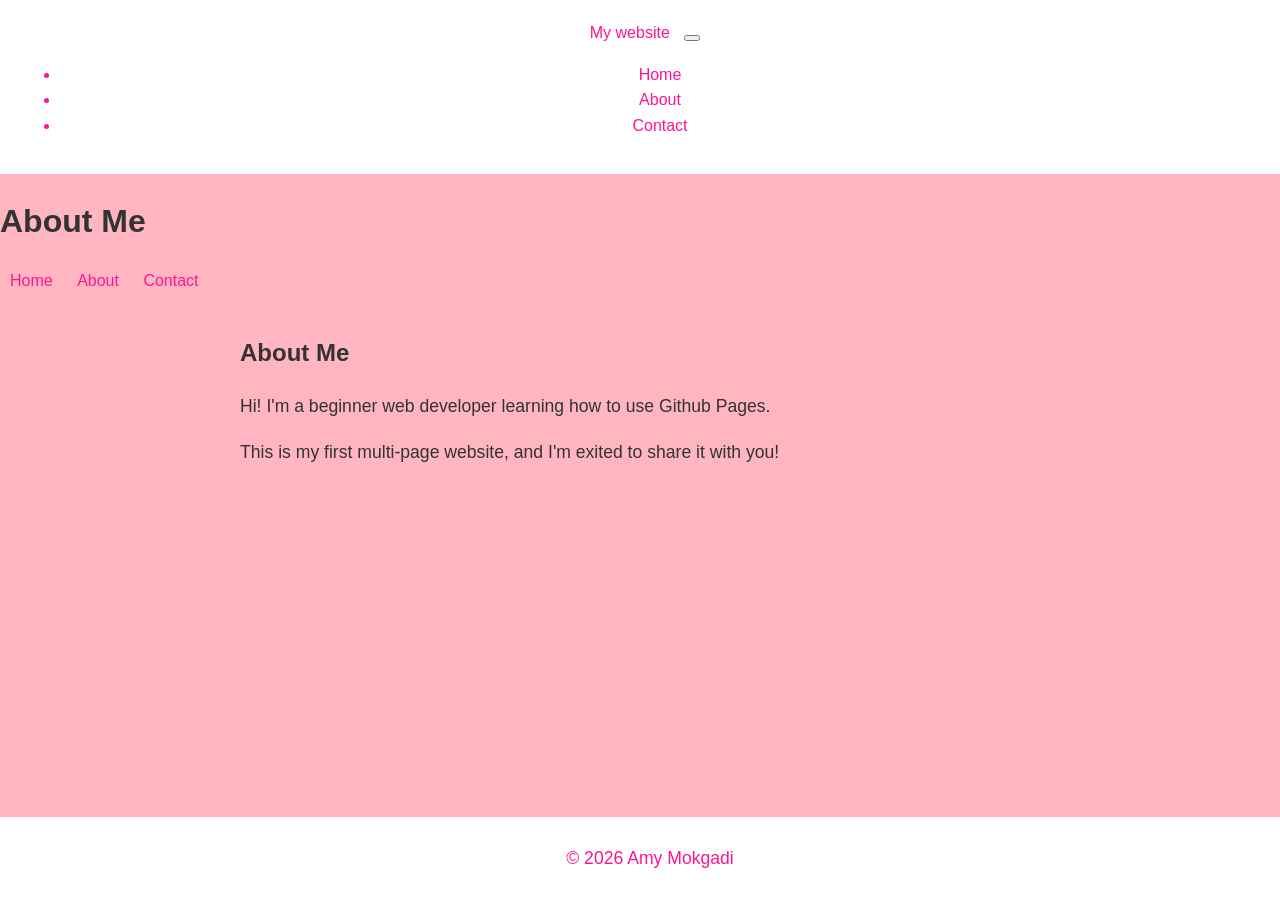
==== About.html @ 2e1b2ee9 "Updated website" ====
<!DOCTYPE html>
<html lang="en">
    <head>
        <meta charset="UTF-8">
        <meta name="viewport" content=width=device-width,initial-scale=1.0">
        <title>About Me</title>
        <link rel="stylesheet" href="styles.css">
    </head>
    <body>
        <header>
            <nav class=""navbar navbar-expand-lg navbar-dark bg-dark"
            <div class="container">
                <a class="navbar-brand" href="index.html">My website</a>
                <button class="navbar-toggler"type="button" data-bs-toggle="collapse"data-bs-target="#navbarNav">
                    <span class=""navbar-toggler-icon"></span>
                </button>
                <div class="collapse navbar-collapse"id="navbarNav">
                    <ul class="navbar-nav">
                        <li class="nav-item">
                            <a class="nav-link" href="index.html">Home</a>
                        </li>
                        <li class="nav-link">
                            <a class="nav-link"href="about.html">About</a>
                        </li>
                        <li class="nav-item">
                            <a class="nav-link" href="contact.html">Contact</a>
                        </li>
                    </ul>
                </div>
            </div>
            </nav>
            </header>
              <h1>About Me</h1>
              <nav>
                <a href="index.html">Home</a>
                <a href="About.html">About</a>
                <a href="contact.html">Contact</a>
              </nav>
            </header>

            <main class="container my-5">
                <h2>About Me</h2>
                <p> Hi! I'm a beginner web developer learning how to use Github Pages.</p>
                <p> This is my first multi-page website, and I'm exited to share it with you!</p>
            </main>

            <footer>
                <p>&copy; 2026 Amy Mokgadi</p>
            </footer>
        </body>
        </html>
---- styles.css ----
body{
    font-family: Arial, sans-serif;
    color: #333;
    background-color: Lightpink;
    margin:0;
    padding:0;
    line-height: 1.6;
}    
header{
    background-color: rgb(255, 255, 255);
    color: deeppink;
    padding: 20px;
    text-align: center;  
}

header h1{
    margin:0;

}
nav a {
    color: deeppink;
    text-decoration: none;
    margin: 0 10px;
}
nav a:hover{
    text-decoration:underline;
}    

main {
    padding: 20px;
    max-width: 800px;
    margin: 0 auto;
}
main img {
    max-width: 100%;
    height: auto;
    display: block;
    margin: 20px 0;
}    
     
footer {
    background-color: rgb(255, 255, 255);
    color: deeppink;
    text-align:center;
    padding: 10px;
    position:fixed;
    bottom:0;
    width: 100%;
}  

p{
    font-size: 1.1em;
}

a{
    color:#4caf8c;
    text-decoration:none;
}
a:hover{
    text-decoration: underline;
} 
img {
    border: 5px solid #4caf50;
     border-radius: 10px;
} 
main a[href^="mailto:"] {
    color: hotpink;
    font-weight: bold;
}
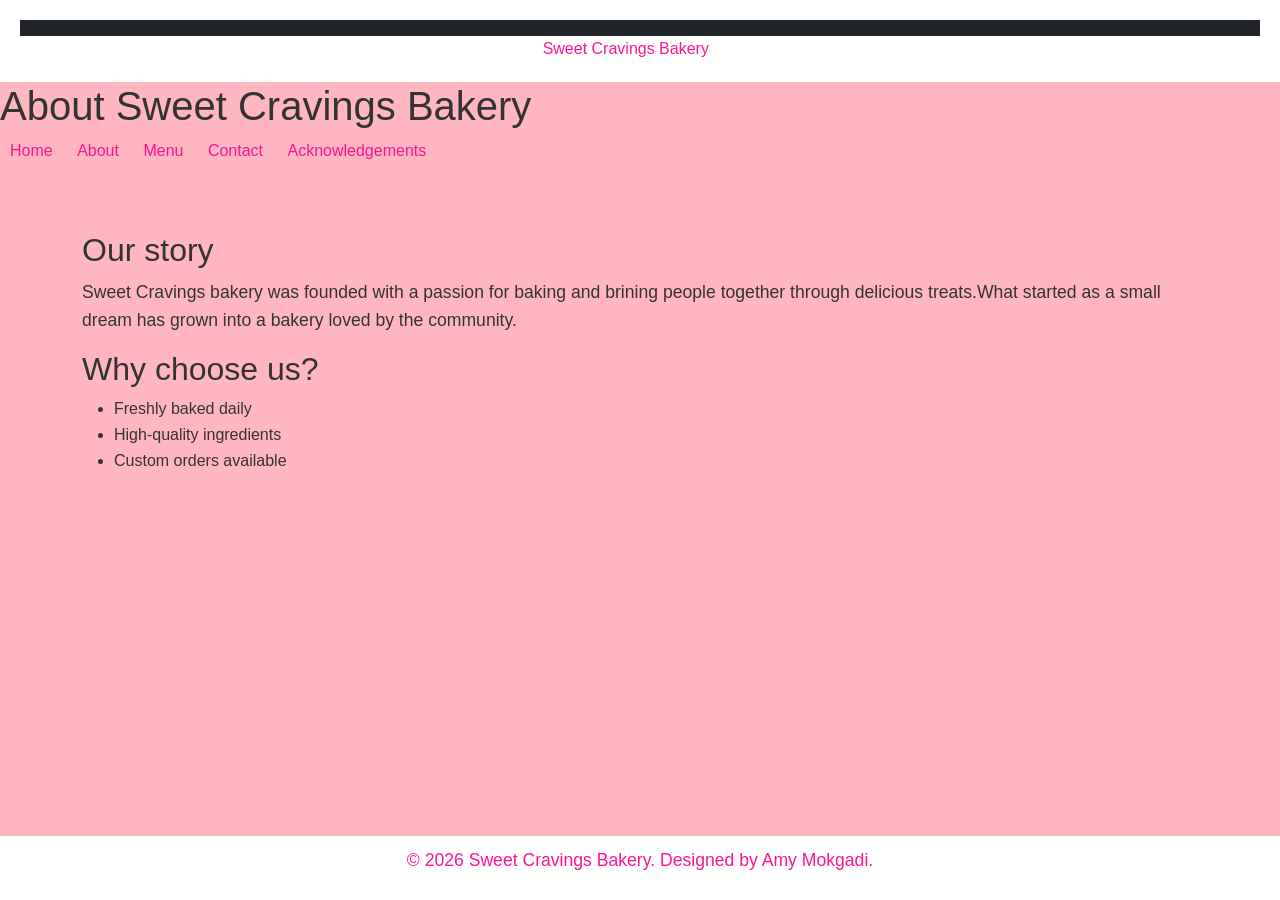
==== commit 7f54fe79: "Updated About.html, Contact.html, index.html, menu.html and added Acknowledgement.html" ====
--- a/About.html
+++ b/About.html
@@ -2,50 +2,73 @@
 <html lang="en">
     <head>
         <meta charset="UTF-8">
-        <meta name="viewport" content=width=device-width,initial-scale=1.0">
-        <title>About Me</title>
+        <meta name="viewport" content="width=device-width, initial-scale=1.0">
+        <title>About Sweet Cravings</title>
+        <!--Bootstrap CSS-->
+        <link href="https://cdn.jsdelivr.net/npm/bootstrap@5.3.0/dist/css/bootstrap.min.css"rel="stylesheet">
+        <!Custom CSS-->
         <link rel="stylesheet" href="styles.css">
     </head>
     <body>
+        <!--Your content goes here-->
+
+        <!Bootstrap JS and dependencies-->
+        <script src="https://cdn.jsdelivr.net/npm/@popperjs/core@2.11.6/dist/umd/popper.min.js"></script>
+        <script src="https://cdn.jsdelivr.net/npm/bootstrap@5.3.0/dist/js/bootstrap.min.js"></script>
+        </body>
+        </html>
         <header>
-            <nav class=""navbar navbar-expand-lg navbar-dark bg-dark"
+            <nav class="navbar navbar-expand-lg navbar-dark bg-dark"></nav>
             <div class="container">
-                <a class="navbar-brand" href="index.html">My website</a>
+                <a class="navbar-brand" href="index.html">Sweet Cravings Bakery</a>
                 <button class="navbar-toggler"type="button" data-bs-toggle="collapse"data-bs-target="#navbarNav">
-                    <span class=""navbar-toggler-icon"></span>
+                    <span class="navbar-toggler-icon"></span>
                 </button>
                 <div class="collapse navbar-collapse"id="navbarNav">
                     <ul class="navbar-nav">
                         <li class="nav-item">
                             <a class="nav-link" href="index.html">Home</a>
                         </li>
-                        <li class="nav-link">
-                            <a class="nav-link"href="about.html">About</a>
+                        <li class="nav-item">
+                            <a class="nav-link" href="menu.html">Menu</a>
                         </li>
                         <li class="nav-item">
-                            <a class="nav-link" href="contact.html">Contact</a>
+                            <a class="nav-link"href="About.html">About</a>
+                        </li>
+                        <li class="nav-item">
+                            <a class="nav-link" href="Contact.html">Contact</a>
+                            <li class="nav-item">
+                                <a class="nav-link" href="Acknowledgement.html">Acknowledgements</a>
+                            </li>
                         </li>
                     </ul>
                 </div>
             </div>
             </nav>
             </header>
-              <h1>About Me</h1>
+              <h1>About Sweet Cravings Bakery</h1>
               <nav>
                 <a href="index.html">Home</a>
                 <a href="About.html">About</a>
+                <a href="menu.html">Menu</a>
                 <a href="contact.html">Contact</a>
+                <a href="Acknowledgement.html">Acknowledgements</a>
               </nav>
             </header>
 
             <main class="container my-5">
-                <h2>About Me</h2>
-                <p> Hi! I'm a beginner web developer learning how to use Github Pages.</p>
-                <p> This is my first multi-page website, and I'm exited to share it with you!</p>
-            </main>
+                <h2>Our story</h2>
+                <p>Sweet Cravings bakery was founded with a passion for baking and brining people together through delicious treats.What started as a small dream has grown into a bakery loved by the community.</p>
+                <h2>Why choose us?</h2>
+                <ul>
+                    <li>Freshly baked daily</li>
+                    <li>High-quality ingredients</li>
+                    <li>Custom orders available</li>
+                </ul>
+                </main>
 
             <footer>
-                <p>&copy; 2026 Amy Mokgadi</p>
+                <p>&copy; 2026 Sweet Cravings Bakery. Designed by Amy Mokgadi.</p>
             </footer>
         </body>
         </html>
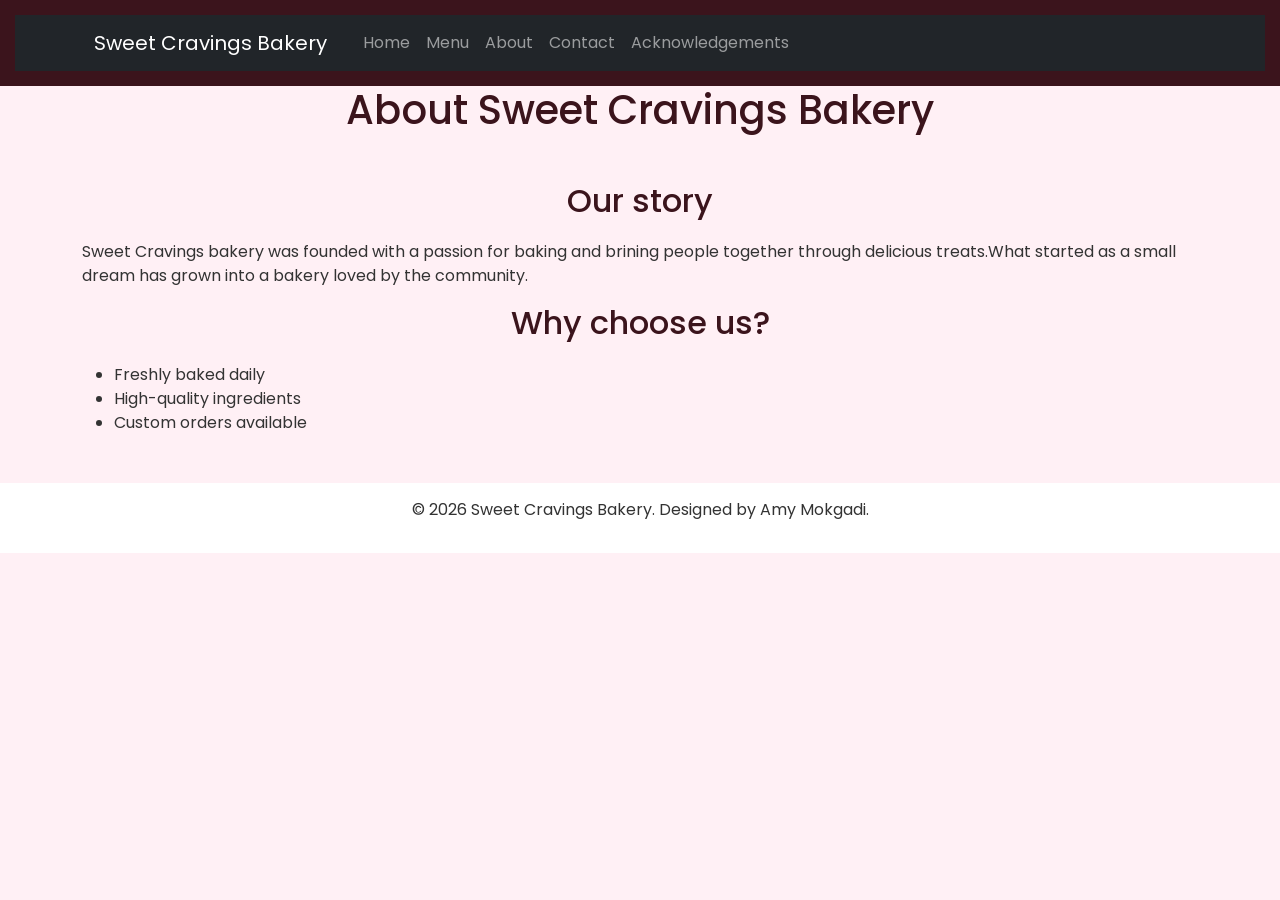
==== commit 2df3a0ef: "updated website" ====
--- a/About.html
+++ b/About.html
@@ -15,10 +15,10 @@
         <!Bootstrap JS and dependencies-->
         <script src="https://cdn.jsdelivr.net/npm/@popperjs/core@2.11.6/dist/umd/popper.min.js"></script>
         <script src="https://cdn.jsdelivr.net/npm/bootstrap@5.3.0/dist/js/bootstrap.min.js"></script>
-        </body>
-        </html>
+    
+        
         <header>
-            <nav class="navbar navbar-expand-lg navbar-dark bg-dark"></nav>
+            <nav class="navbar navbar-expand-lg navbar-dark bg-dark">
             <div class="container">
                 <a class="navbar-brand" href="index.html">Sweet Cravings Bakery</a>
                 <button class="navbar-toggler"type="button" data-bs-toggle="collapse"data-bs-target="#navbarNav">
@@ -47,14 +47,8 @@
             </nav>
             </header>
               <h1>About Sweet Cravings Bakery</h1>
-              <nav>
-                <a href="index.html">Home</a>
-                <a href="About.html">About</a>
-                <a href="menu.html">Menu</a>
-                <a href="contact.html">Contact</a>
-                <a href="Acknowledgement.html">Acknowledgements</a>
-              </nav>
-            </header>
+             
+    
 
             <main class="container my-5">
                 <h2>Our story</h2>
--- a/styles.css
+++ b/styles.css
@@ -1,69 +1,125 @@
-body{
-    font-family: Arial, sans-serif;
-    color: #333;
-    background-color: Lightpink;
-    margin:0;
-    padding:0;
-    line-height: 1.6;
-}    
-header{
-    background-color: rgb(255, 255, 255);
-    color: deeppink;
-    padding: 20px;
-    text-align: center;  
+/* Google Fonts */
+@import url('https://fonts.googleapis.com/css2?family=Miniver&family=Poppins:wght@400;500;600;700&display=swap');
+
+/* RESET */
+* {
+  margin: 0;
+  padding: 0;
+  box-sizing: border-box;
+  font-family: "Poppins", sans-serif;
 }
 
-header h1{
-    margin:0;
-
-}
-nav a {
-    color: deeppink;
-    text-decoration: none;
-    margin: 0 10px;
-}
-nav a:hover{
-    text-decoration:underline;
-}    
-
-main {
-    padding: 20px;
-    max-width: 800px;
-    margin: 0 auto;
-}
-main img {
-    max-width: 100%;
-    height: auto;
-    display: block;
-    margin: 20px 0;
-}    
-     
-footer {
-    background-color: rgb(255, 255, 255);
-    color: deeppink;
-    text-align:center;
-    padding: 10px;
-    position:fixed;
-    bottom:0;
-    width: 100%;
-}  
-
-p{
-    font-size: 1.1em;
+/* ROOT COLORS */
+:root {
+  --primary: #3b141c;
+  --secondary: #f3961c;
+  --light: #fff0f5;
+  --white: #fff;
 }
 
-a{
-    color:#4caf8c;
-    text-decoration:none;
+/* GENERAL */
+body {
+  background: var(--light);
+  color: #333;
 }
-a:hover{
-    text-decoration: underline;
-} 
-img {
-    border: 5px solid #4caf50;
-     border-radius: 10px;
-} 
-main a[href^="mailto:"] {
-    color: hotpink;
-    font-weight: bold;
+
+/* NAVBAR */
+header {
+  background: var(--primary);
+  padding: 15px;
+  position: sticky;
+  top: 0;
+}
+
+nav {
+  display: flex;
+  justify-content: center;
+  flex-wrap: wrap;
+  gap: 10px;
+}
+
+nav a {
+  color: white;
+  text-decoration: none;
+  padding: 8px 12px;
+  border-radius: 20px;
+}
+
+nav a:hover {
+  background: var(--secondary);
+}
+
+/* CONTAINER */
+.section {
+  max-width: 1100px;
+  margin: auto;
+  padding: 30px;
+}
+
+/* HEADINGS */
+h1, h2 {
+  text-align: center;
+  margin-bottom: 20px;
+  color: var(--primary);
+}
+
+/* HERO */
+.hero {
+  text-align: center;
+  padding: 60px 20px;
+}
+
+.hero h1 {
+  font-size: 2.2rem;
+}
+
+/* CARDS */
+.grid {
+  display: grid;
+  grid-template-columns: repeat(auto-fit, minmax(250px, 1fr));
+  gap: 20px;
+}
+
+.card {
+  background: white;
+  padding: 15px;
+  border-radius: 10px;
+  text-align: center;
+}
+
+/* TABLE */
+table {
+  width: 100%;
+  border-collapse: collapse;
+  background: white;
+}
+
+table, th, td {
+  border: 1px solid #ccc;
+}
+
+th, td {
+  padding: 10px;
+  text-align: center;
+}
+
+/* FORM */
+form {
+  background: white;
+  padding: 20px;
+  border-radius: 10px;
+}
+
+input, select, textarea {
+  width: 100%;
+  padding: 8px;
+  margin: 10px 0;
+}
+
+/* FOOTER */
+footer {
+  text-align: center;
+  padding: 15px;
+  background: white;
+  margin-top: 30px;
 }
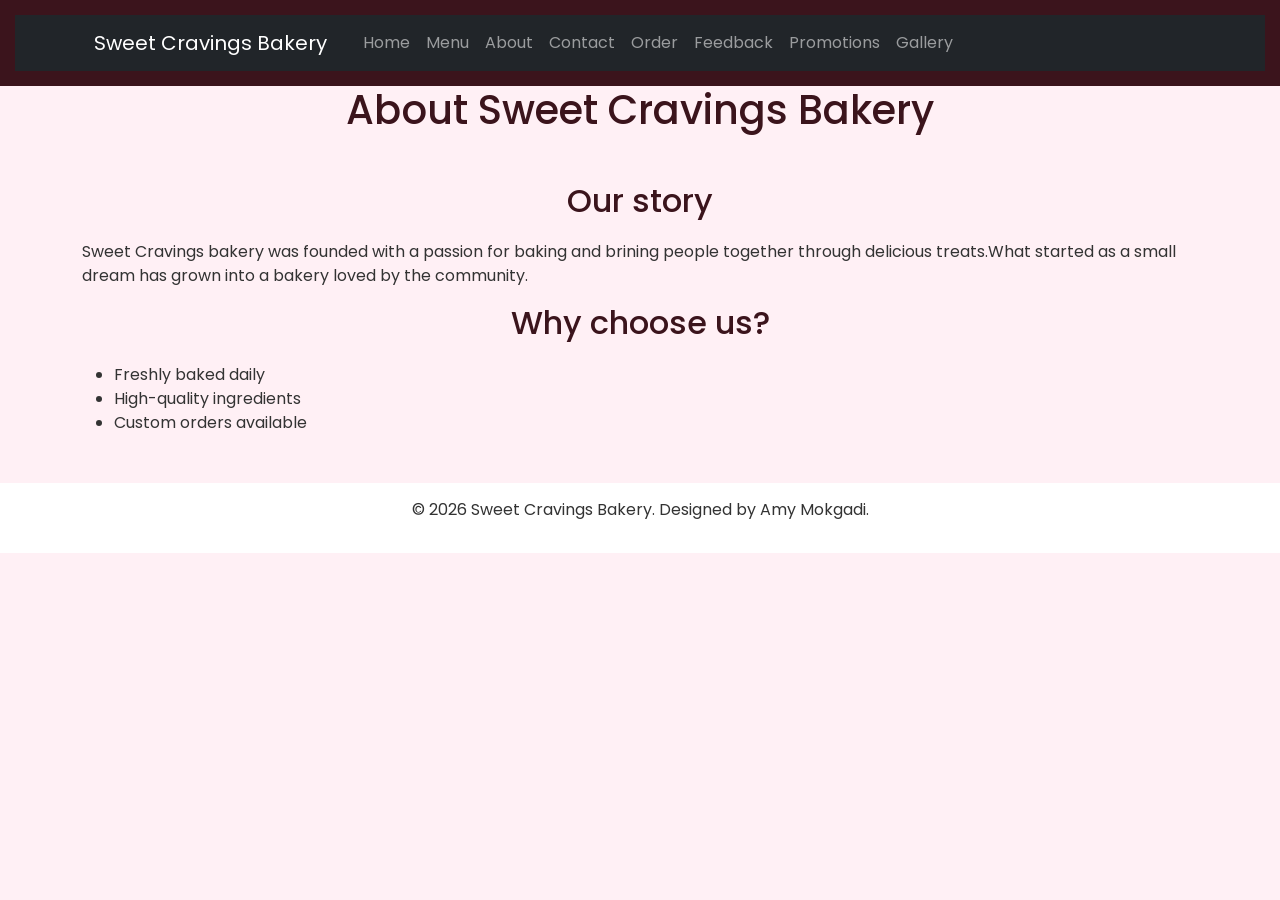
==== commit cfe2493d: "Updated website" ====
--- a/About.html
+++ b/About.html
@@ -37,10 +37,19 @@
                         </li>
                         <li class="nav-item">
                             <a class="nav-link" href="Contact.html">Contact</a>
+                        </li>
                             <li class="nav-item">
-                                <a class="nav-link" href="Acknowledgement.html">Acknowledgements</a>
+                                <a class="nav-link" href="Order.html">Order</a>
                             </li>
+                        <li class="nav-item">
+                            <a class="nav-link" href="Feedback.html">Feedback</a>
                         </li>
+          <li class="nav-item">
+            <a class="nav-link" href="Promotions.html">Promotions</a>
+          </li>
+          <li class="nav-item">
+            <a class="nav-link" href="Gallery.html">Gallery</a>
+          </li>
                     </ul>
                 </div>
             </div>
--- a/styles.css
+++ b/styles.css
@@ -122,4 +122,26 @@
   padding: 15px;
   background: white;
   margin-top: 30px;
+}
+.star-rating {
+  direction: rtl;
+  font-size: 24px;
+}
+
+.star-rating input {
+  display: none;
+}
+
+.star-rating label {
+  color: #ccc;
+  cursor: pointer;
+}
+
+.star-rating input:checked ~ label {
+  color: gold;
+}
+
+.star-rating label:hover,
+.star-rating label:hover ~ label {
+  color: gold;
 }
